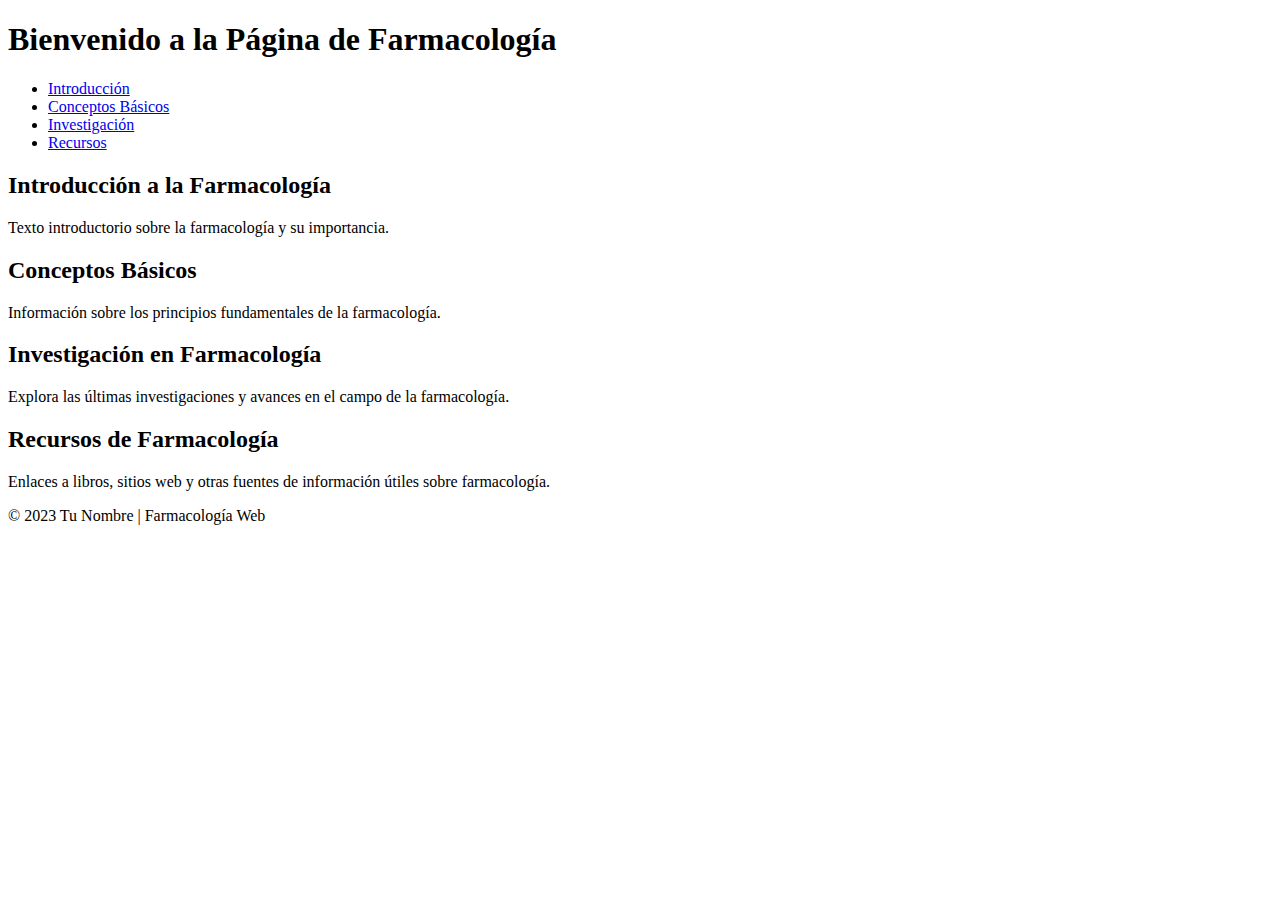
==== index.html @ 1720c85e "Create index.html" ====
<!DOCTYPE html>
<html lang="es">
<head>
    <meta charset="UTF-8">
    <meta name="viewport" content="width=device-width, initial-scale=1.0">
    <title>Farmacología Web</title>
    <link rel="stylesheet" href="styles.css">
</head>
<body>
    <header>
        <h1>Bienvenido a la Página de Farmacología</h1>
        <nav>
            <ul>
                <li><a href="#seccion1">Introducción</a></li>
                <li><a href="#seccion2">Conceptos Básicos</a></li>
                <li><a href="#seccion3">Investigación</a></li>
                <li><a href="#seccion4">Recursos</a></li>
            </ul>
        </nav>
    </header>

    <main>
        <section id="seccion1">
            <h2>Introducción a la Farmacología</h2>
            <p>Texto introductorio sobre la farmacología y su importancia.</p>
        </section>

        <section id="seccion2">
            <h2>Conceptos Básicos</h2>
            <p>Información sobre los principios fundamentales de la farmacología.</p>
        </section>

        <section id="seccion3">
            <h2>Investigación en Farmacología</h2>
            <p>Explora las últimas investigaciones y avances en el campo de la farmacología.</p>
        </section>

        <section id="seccion4">
            <h2>Recursos de Farmacología</h2>
            <p>Enlaces a libros, sitios web y otras fuentes de información útiles sobre farmacología.</p>
        </section>
    </main>

    <footer>
        <p>&copy; 2023 Tu Nombre | Farmacología Web</p>
    </footer>
</body>
</html>
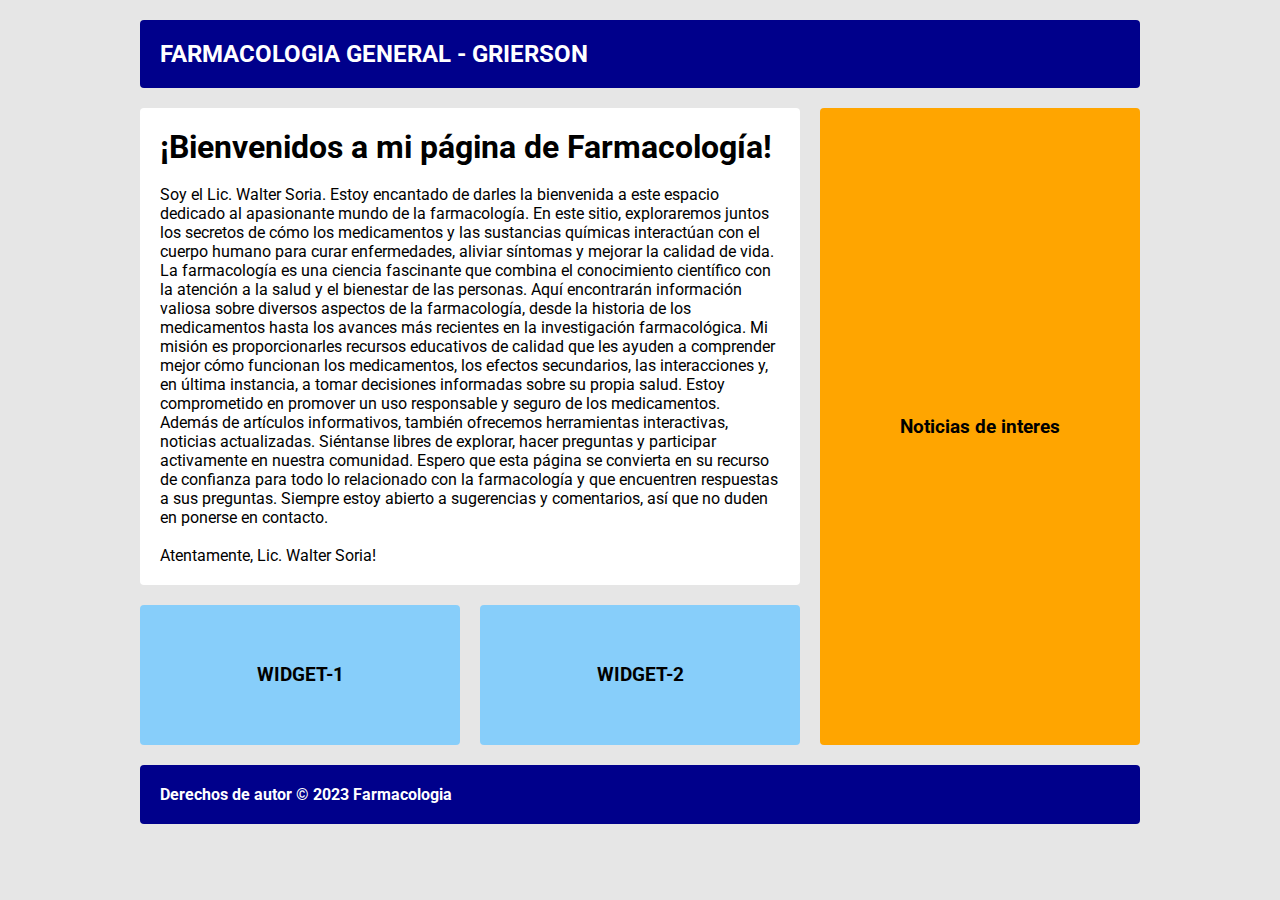
==== commit 631d092d: "Comienzo del desarrollo de la pagina." ====
--- a/index.html
+++ b/index.html
@@ -1,48 +1,67 @@
 <!DOCTYPE html>
 <html lang="es">
-<head>
-    <meta charset="UTF-8">
-    <meta name="viewport" content="width=device-width, initial-scale=1.0">
-    <title>Farmacología Web</title>
-    <link rel="stylesheet" href="styles.css">
-</head>
-<body>
-    <header>
-        <h1>Bienvenido a la Página de Farmacología</h1>
-        <nav>
-            <ul>
-                <li><a href="#seccion1">Introducción</a></li>
-                <li><a href="#seccion2">Conceptos Básicos</a></li>
-                <li><a href="#seccion3">Investigación</a></li>
-                <li><a href="#seccion4">Recursos</a></li>
-            </ul>
-        </nav>
-    </header>
-
-    <main>
-        <section id="seccion1">
-            <h2>Introducción a la Farmacología</h2>
-            <p>Texto introductorio sobre la farmacología y su importancia.</p>
-        </section>
-
-        <section id="seccion2">
-            <h2>Conceptos Básicos</h2>
-            <p>Información sobre los principios fundamentales de la farmacología.</p>
-        </section>
-
-        <section id="seccion3">
-            <h2>Investigación en Farmacología</h2>
-            <p>Explora las últimas investigaciones y avances en el campo de la farmacología.</p>
-        </section>
-
-        <section id="seccion4">
-            <h2>Recursos de Farmacología</h2>
-            <p>Enlaces a libros, sitios web y otras fuentes de información útiles sobre farmacología.</p>
-        </section>
-    </main>
-
-    <footer>
-        <p>&copy; 2023 Tu Nombre | Farmacología Web</p>
-    </footer>
-</body>
-</html>
+    <head>
+        <meta charset="UTF-8">
+        <meta http-equiv="X-UA-Compatible" content="IE=edge">
+        <meta name="viewport" content="width=device-width, initial-scale=1.0">
+        <link rel="stylesheet" href="./css/estilos.css">
+        <link
+            href="https://fonts.googleapis.com/css2?family=Roboto:wght@100;400&display=swap"
+            rel="stylesheet">
+        <title>Farmacologia</title>
+    </head>
+    <body>
+        <div class="contenedor">
+            <header class="encabezado">
+                <h2>FARMACOLOGIA GENERAL - GRIERSON</h2>
+            </header>
+            <main class="contenido">
+                <h1>¡Bienvenidos a mi página de Farmacología!</h1>
+                <br>
+                <p>
+                    Soy el Lic. Walter Soria. Estoy encantado de darles la
+                    bienvenida a este espacio dedicado al apasionante mundo de
+                    la farmacología. En este sitio, exploraremos juntos los
+                    secretos de cómo los medicamentos y las sustancias químicas
+                    interactúan con el cuerpo humano para curar enfermedades,
+                    aliviar síntomas y mejorar la calidad de vida.
+                    La farmacología es una ciencia fascinante que combina el
+                    conocimiento científico con la atención a la salud y el
+                    bienestar de las personas. Aquí encontrarán información
+                    valiosa sobre diversos aspectos de la farmacología, desde la
+                    historia de los medicamentos hasta los avances más recientes
+                    en la investigación farmacológica.
+                    Mi misión es proporcionarles recursos educativos de calidad
+                    que les ayuden a comprender mejor cómo funcionan los
+                    medicamentos, los efectos secundarios, las interacciones y,
+                    en última instancia, a tomar decisiones informadas sobre su
+                    propia salud. Estoy comprometido en promover un uso
+                    responsable y seguro de los medicamentos.
+                    Además de artículos informativos, también ofrecemos
+                    herramientas interactivas, noticias actualizadas. Siéntanse
+                    libres de explorar, hacer preguntas y participar activamente
+                    en nuestra comunidad.
+                    Espero que esta página se convierta en su recurso de
+                    confianza para todo lo relacionado con la farmacología y que
+                    encuentren respuestas a sus preguntas. Siempre estoy abierto
+                    a sugerencias y comentarios, así que no duden en ponerse en
+                    contacto.
+                    <br><br>
+                    Atentamente, Lic. Walter Soria!
+                </p>
+            </main>
+            <aside class="sidebar">
+                <h3>Noticias de interes</h3>
+            </aside>
+            <div class="widget-1">
+                <h3>WIDGET-1</h3>
+            </div>
+            <div class="widget-2">
+                <h3>WIDGET-2</h3>
+            </div>
+            <footer class="pie">
+                <h4 class="copyright">Derechos de autor &copy; 2023 Farmacologia</h4>
+            </footer>
+        </div>
+    </body>
+</html>--- a/css/estilos.css
+++ b/css/estilos.css
@@ -0,0 +1,103 @@
+*{
+    margin: 0;
+    padding: 0;
+}
+body{
+    background: rgb(230,230,230);
+    color: #000;
+    font-family: 'Roboto', sans-serif;
+}
+
+.contenedor{
+    width: 90%;
+    max-width: 1000px; /*ancho máximo de la página*/
+    margin: 20px auto; /*auto permite centrar nuestra página en forma horizontal*/
+    display: grid;
+    gap: 20px; /*nos ahorramos tenes que poner márgenes entre los elementos*/
+
+    /*3 columnas: contenido (con 2 widgets) + sidebar*/
+    grid-template-columns: repeat(3,1fr);
+
+    /*4 filas: header, contenido, widgets, footer*/
+    grid-template-rows: repeat(4, auto);
+
+    grid-template-areas: "encabezado encabezado encabezado"
+                        "contenido contenido sidebar"
+                        "widget-1 widget-2 sidebar"
+                        "pie pie pie";
+}
+
+.contenedor > div,
+.contenedor .encabezado,
+.contenedor .contenido,
+.contenedor .sidebar,
+.contenedor .pie {
+    padding: 20px;
+    border-radius: 4px;
+}
+
+.contenedor .encabezado{
+    background: darkblue;
+    color: #fff;
+    grid-area: encabezado; 
+}
+
+.contenedor .contenido{
+    background: #fff;
+    grid-area: contenido; 
+}
+
+.contenedor .sidebar{
+    background: orange;
+    /*utilizamos flexbox para alinear el contenido*/
+    display: flex;
+    align-items: center;
+    justify-content: center;
+    grid-area: sidebar; 
+}
+
+.contenedor .widget-1,
+.contenedor .widget-2{
+    background: lightskyblue;
+    color: #000;
+    height: 100px;
+    /*utilizamos flexbox para alinear el contenido*/
+    display: flex;
+    align-items: center;
+    justify-content: center;
+}
+
+.contenedor .widget-1{
+    grid-area: widget-1; 
+}
+
+.contenedor .widget-2{
+    grid-area: widget-2; 
+}
+
+.contenedor .pie{
+    background: darkblue;
+    color: #fff;
+    grid-area: pie; 
+}
+
+@media screen and (max-width: 768px){
+    .contenedor{
+        grid-template-areas: "encabezado encabezado encabezado"
+                            "contenido contenido contenido"
+                            "sidebar sidebar sidebar"
+                            "widget-1 widget-1 widget-2"
+                            "pie pie pie";
+    }
+}
+
+@media screen and (max-width: 450px){
+    .contenedor{
+        grid-template-areas: "encabezado encabezado encabezado"
+                            "contenido contenido contenido"
+                            "widget-1 widget-1 widget-1"
+                            "widget-2 widget-2 widget-2"
+                            "sidebar sidebar sidebar"
+                            "pie pie pie";
+    }
+}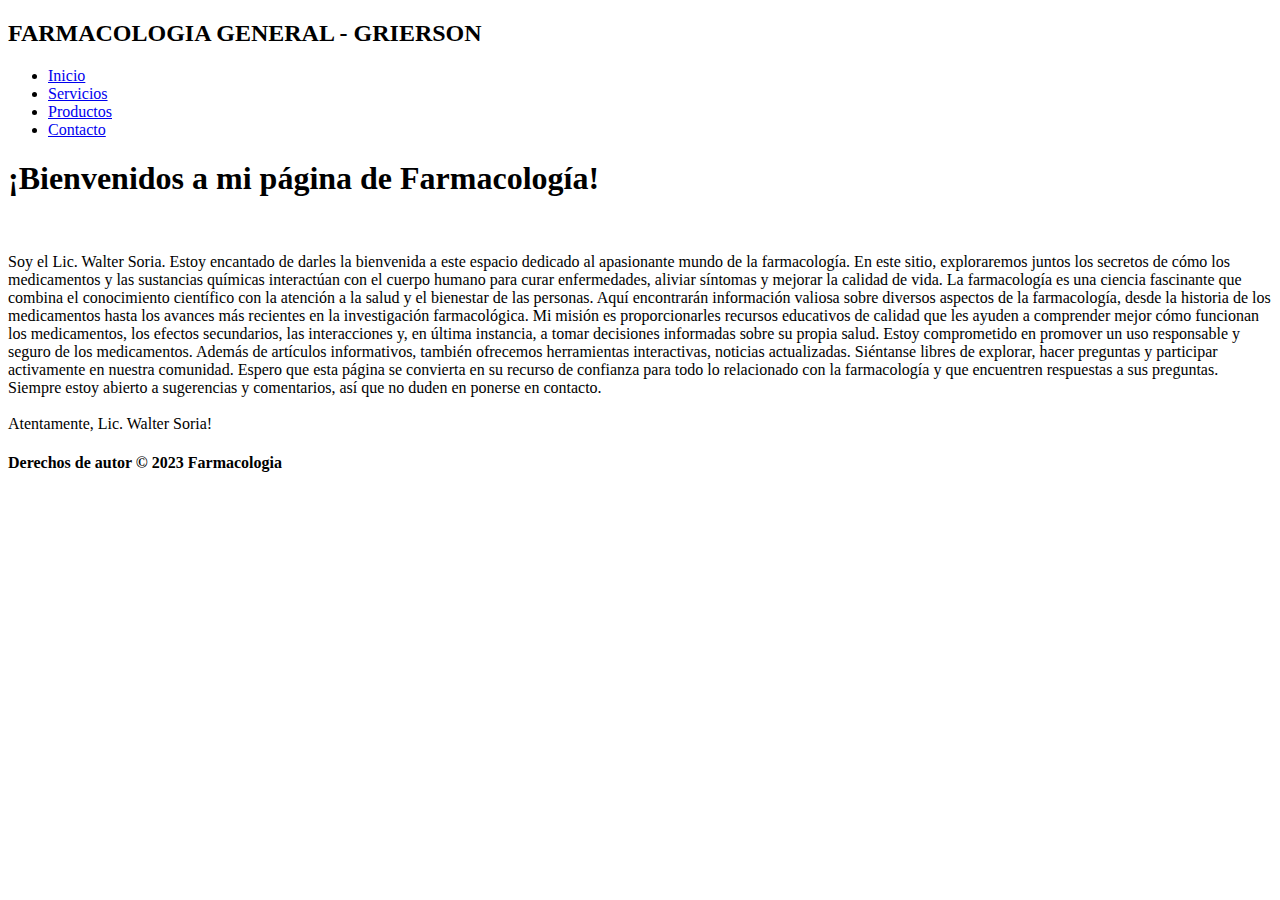
==== commit a8ca3978: "cambios en general en el index.html" ====
--- a/index.html
+++ b/index.html
@@ -1,22 +1,28 @@
 <!DOCTYPE html>
 <html lang="es">
-    <head>
-        <meta charset="UTF-8">
-        <meta http-equiv="X-UA-Compatible" content="IE=edge">
-        <meta name="viewport" content="width=device-width, initial-scale=1.0">
-        <link rel="stylesheet" href="./css/estilos.css">
-        <link
-            href="https://fonts.googleapis.com/css2?family=Roboto:wght@100;400&display=swap"
-            rel="stylesheet">
-        <title>Farmacologia</title>
-    </head>
-    <body>
-        <div class="contenedor">
-            <header class="encabezado">
-                <h2>FARMACOLOGIA GENERAL - GRIERSON</h2>
-            </header>
-            <main class="contenido">
-                <h1>¡Bienvenidos a mi página de Farmacología!</h1>
+<head>
+    <meta charset="UTF-8">
+    <meta name="viewport" content="width=device-width, initial-scale=1.0">
+    <title>Mi Página Web</title>
+    <link rel="stylesheet" href="estilo.css">
+</head>
+<body>
+    <header>
+        <!-- Contenido del encabezado -->
+        <h2>FARMACOLOGIA GENERAL - GRIERSON</h2>
+        <nav>
+            <ul>
+                <li><a href="#">Inicio</a></li>
+                <li><a href="#">Servicios</a></li>
+                <li><a href="#">Productos</a></li>
+                <li><a href="#">Contacto</a></li>
+            </ul>
+        </nav>
+    </header>
+
+    <main>
+        <!-- Contenido principal -->
+        <h1>¡Bienvenidos a mi página de Farmacología!</h1>
                 <br>
                 <p>
                     Soy el Lic. Walter Soria. Estoy encantado de darles la
@@ -48,20 +54,11 @@
                     contacto.
                     <br><br>
                     Atentamente, Lic. Walter Soria!
-                </p>
-            </main>
-            <aside class="sidebar">
-                <h3>Noticias de interes</h3>
-            </aside>
-            <div class="widget-1">
-                <h3>WIDGET-1</h3>
-            </div>
-            <div class="widget-2">
-                <h3>WIDGET-2</h3>
-            </div>
-            <footer class="pie">
-                <h4 class="copyright">Derechos de autor &copy; 2023 Farmacologia</h4>
-            </footer>
-        </div>
-    </body>
-</html>+    </main>
+
+    <footer>
+        <!-- Contenido del pie de página -->
+        <h4 class="copyright">Derechos de autor &copy; 2023 Farmacologia</h4>
+    </footer>
+</body>
+</html>
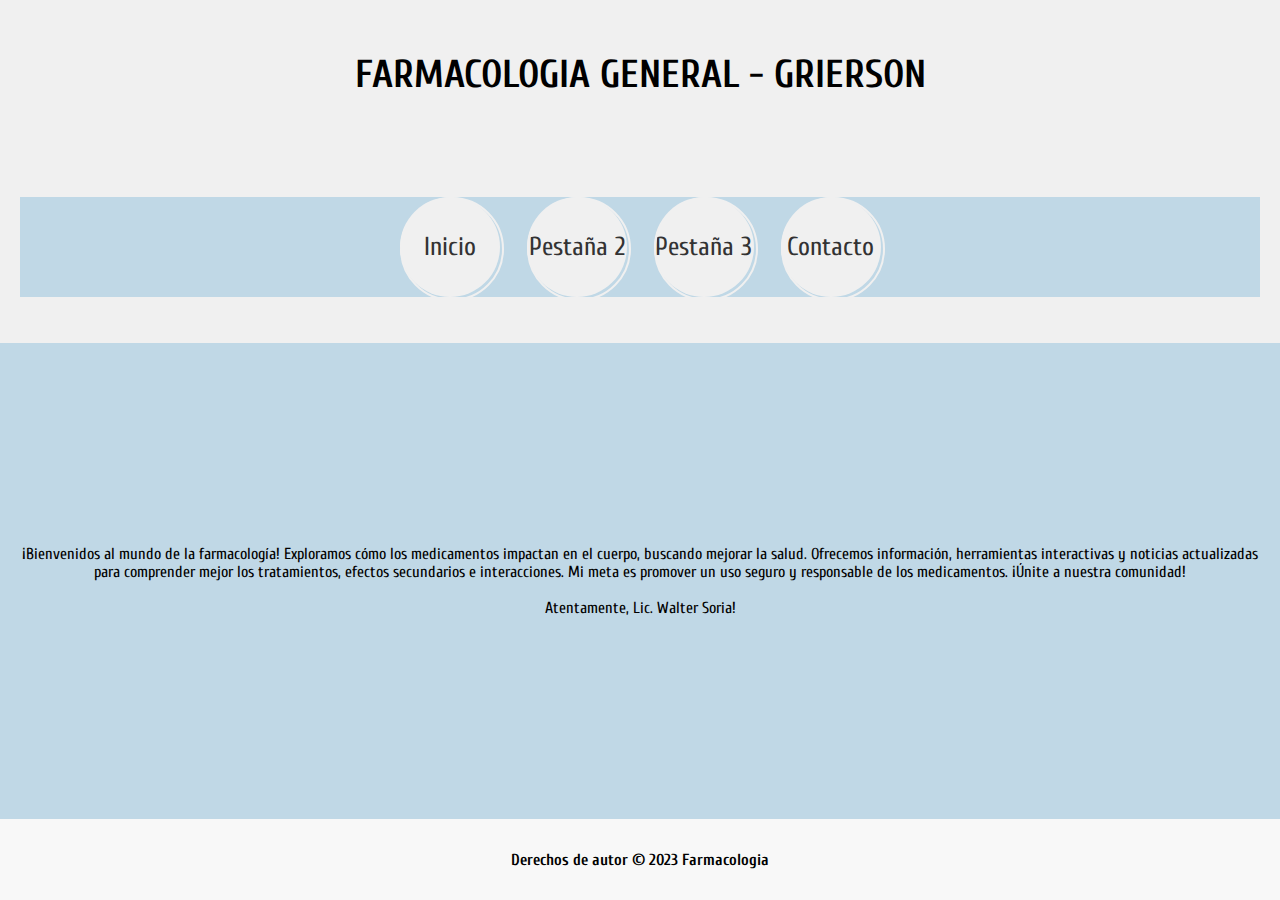
==== commit 0132dbd8: "cambios en html index contacto y css" ====
--- a/index.html
+++ b/index.html
@@ -1,64 +1,43 @@
 <!DOCTYPE html>
 <html lang="es">
-<head>
-    <meta charset="UTF-8">
-    <meta name="viewport" content="width=device-width, initial-scale=1.0">
-    <title>Mi Página Web</title>
-    <link rel="stylesheet" href="estilo.css">
-</head>
-<body>
-    <header>
-        <!-- Contenido del encabezado -->
-        <h2>FARMACOLOGIA GENERAL - GRIERSON</h2>
-        <nav>
-            <ul>
-                <li><a href="#">Inicio</a></li>
-                <li><a href="#">Servicios</a></li>
-                <li><a href="#">Productos</a></li>
-                <li><a href="#">Contacto</a></li>
-            </ul>
-        </nav>
-    </header>
+    <head>
+        <meta charset="UTF-8">
+        <meta name="viewport" content="width=device-width, initial-scale=1.0">
+        <title>Farmacologia</title>
+        <link rel="stylesheet" href="./css/estilo.css">
+        <link rel="stylesheet"href="https://fonts.googleapis.com/css?family=Cuprum:400,700"><!-- Para el estilo de fuente -->
+    </head>
+    <body>
+        <header>
+            <!-- Contenido del encabezado -->
+            <h2>FARMACOLOGIA GENERAL - GRIERSON</h2>
+            <nav>
+                <ul>
+                    <li><a href="./index.html">Inicio</a></li>
+                    <li><a href="#">Pestaña 2</a></li>
+                    <li><a href="#">Pestaña 3</a></li>
+                    <li><a href="./contacto.html">Contacto</a></li>
+                </ul>
+            </nav>
+        </header>
 
-    <main>
-        <!-- Contenido principal -->
-        <h1>¡Bienvenidos a mi página de Farmacología!</h1>
-                <br>
-                <p>
-                    Soy el Lic. Walter Soria. Estoy encantado de darles la
-                    bienvenida a este espacio dedicado al apasionante mundo de
-                    la farmacología. En este sitio, exploraremos juntos los
-                    secretos de cómo los medicamentos y las sustancias químicas
-                    interactúan con el cuerpo humano para curar enfermedades,
-                    aliviar síntomas y mejorar la calidad de vida.
-                    La farmacología es una ciencia fascinante que combina el
-                    conocimiento científico con la atención a la salud y el
-                    bienestar de las personas. Aquí encontrarán información
-                    valiosa sobre diversos aspectos de la farmacología, desde la
-                    historia de los medicamentos hasta los avances más recientes
-                    en la investigación farmacológica.
-                    Mi misión es proporcionarles recursos educativos de calidad
-                    que les ayuden a comprender mejor cómo funcionan los
-                    medicamentos, los efectos secundarios, las interacciones y,
-                    en última instancia, a tomar decisiones informadas sobre su
-                    propia salud. Estoy comprometido en promover un uso
-                    responsable y seguro de los medicamentos.
-                    Además de artículos informativos, también ofrecemos
-                    herramientas interactivas, noticias actualizadas. Siéntanse
-                    libres de explorar, hacer preguntas y participar activamente
-                    en nuestra comunidad.
-                    Espero que esta página se convierta en su recurso de
-                    confianza para todo lo relacionado con la farmacología y que
-                    encuentren respuestas a sus preguntas. Siempre estoy abierto
-                    a sugerencias y comentarios, así que no duden en ponerse en
-                    contacto.
-                    <br><br>
-                    Atentamente, Lic. Walter Soria!
-    </main>
+        <main>
+            <!-- Contenido principal -->
+            <p>
+                ¡Bienvenidos al mundo de la
+                farmacología! Exploramos cómo los medicamentos impactan en el
+                cuerpo, buscando mejorar la salud. Ofrecemos información,
+                herramientas interactivas y noticias actualizadas para
+                comprender mejor los tratamientos, efectos secundarios e
+                interacciones. Mi meta es promover un uso seguro y responsable
+                de los medicamentos. ¡Únite a nuestra comunidad!
+                <br><br>
+                Atentamente, Lic. Walter Soria!
+            </main>
 
-    <footer>
-        <!-- Contenido del pie de página -->
-        <h4 class="copyright">Derechos de autor &copy; 2023 Farmacologia</h4>
-    </footer>
-</body>
-</html>
+            <footer>
+                <!-- Contenido del pie de página -->
+                <h4 class="copyright">Derechos de autor &copy; 2023 Farmacologia</h4>
+            </footer>
+        </body>
+    </html>
--- a/css/estilo.css
+++ b/css/estilo.css
@@ -0,0 +1,198 @@
+/* ------------------------------ PAGINA INICIO -----------------------------  */
+
+/* *{
+    margin: 0;
+    padding: 0;
+}  */
+
+body {
+    margin: 0;
+    font-family: Arial, sans-serif;
+    background-color: #c0d8e6; /* Fondo celeste pastel */
+    font-family: 'Cuprum', sans-serif;
+}
+
+header {
+    background-color: #f0f0f0; /* Color de fondo del encabezado */
+    padding: 20px;
+    text-align: center;
+    font-size: 26px;
+    font-family: 'Cuprum', sans-serif;
+}
+
+main {
+    padding: 20px;
+    font-family: 'Cuprum', sans-serif;
+}
+
+footer {
+    background-color: #f0f0f0; /* Color de fondo del pie de página */
+    padding: 10px;
+    text-align: center;
+    font-family: 'Cuprum', sans-serif;
+}
+
+h1 {
+    text-align: center;
+    font-family: 'Cuprum', sans-serif;
+}
+
+/* SECCION DE CREACION Y ESTILOS DEL NAV */
+
+nav {
+    background-color: #c0d8e6; /* Fondo celeste pastel */
+    text-align: center;
+    margin-top: 100px;
+    font-family: 'Cuprum', sans-serif;
+}
+
+ul {
+    list-style: none;
+    padding: 0;
+}
+
+li {
+    display: inline-block;
+    margin: 0 10px;
+    position: relative;
+}
+
+a {
+    display: block;
+    width: 100px;
+    height: 100px;
+    line-height: 100px;
+    border-radius: 50%;
+    background-color: #f0f0f0; /* Color de fondo de los círculos */
+    color: #333;
+    text-decoration: none;
+    transition: transform 0.3s ease-in-out, background-color 0.3s ease-in-out;
+    font-family: 'Cuprum', sans-serif;
+}
+
+a:hover {
+    transform: scale(1.2);
+    background-color: #ccc; /* Cambio de color al hacer hover */
+}
+
+/* ANMACION PARAA EL NAV */
+
+/* Animación */
+a::before {
+    content: '';
+    position: absolute;
+    top: 0;
+    left: 0;
+    width: 100%;
+    height: 100%;
+    border-radius: 50%;
+    border: 2px solid #f0f0f0; /* Color del borde de los círculos */
+    animation: pulsate 2s ease-out infinite;
+}
+
+@keyframes pulsate {
+    0% {
+        transform: scale(0.8);
+        opacity: 0.5;
+    }
+    50% {
+        transform: scale(1);
+        opacity: 1;
+    }
+    100% {
+        transform: scale(0.8);
+        opacity: 0.5;
+    }
+}
+
+/* ------------------------------ PAGINA CONTACTO -----------------------------  */
+
+h1 {
+    text-align: center;
+    margin: 35px 0 20px 0 !important;
+    font-family: 'Cuprum', sans-serif;
+}
+
+body {
+    font-family: Arial, sans-serif; /* Cambia la fuente si prefieres otra */
+    margin: 0;
+    padding: 0;
+    display: flex;
+    flex-direction: column;
+    min-height: 100vh;
+    font-family: 'Cuprum', sans-serif;
+}
+
+main {
+    flex: 1;
+    display: flex;
+    justify-content: center;
+    align-items: center;
+    text-align: center;
+    font-family: 'Cuprum', sans-serif;
+}
+
+.container {
+    width: 80%;
+    font-family: 'Cuprum', sans-serif;
+}
+
+form {
+    background-color: #f2f2f2; /* Cambia el color del formulario si lo deseas */
+    padding: 20px;
+    border-radius: 8px;
+    box-shadow: 0 0 10px rgba(0, 0, 0, 0.1);
+    font-family: 'Cuprum', sans-serif;
+}
+
+.form-group {
+    margin-bottom: 20px;
+}
+
+/* .form-row {
+    display: flex;
+    justify-content:space-between;
+} */
+
+/* Estilos para los campos de nombre y email */
+input[type="text"],
+input[type="email"] {
+    width: 90%; /* Ocupará todo el ancho disponible */
+    padding: 15px; /* Aumenta el padding para hacerlos más grandes */
+    border-radius: 5px;
+    border: 1px solid #ccc;
+    font-size: 16px; /* Ajusta el tamaño de fuente */
+    margin-bottom: 10px; /* Espacio entre los campos */
+    display: block; /* Cambia la visualización a bloque */
+    justify-content: center;
+    font-family: 'Cuprum', sans-serif;
+}
+
+textarea.form-control {
+    width: 90%; /* Ocupará todo el ancho disponible */
+    padding: 15px; /* Aumenta el padding para hacerlos más grandes */
+    border-radius: 5px;
+    border: 1px solid #ccc;
+    font-size: 16px; /* Ajusta el tamaño de fuente */
+    margin-bottom: 10px; /* Espacio entre los campos */
+    display: block; /* Cambia la visualización a bloque */
+    justify-content: center;
+    font-family: 'Cuprum', sans-serif;
+}
+
+.btn {
+    padding: 10px 20px;
+    border: none;
+    border-radius: 5px;
+    cursor: pointer;
+    color: black;
+    background-color: #c0d8e6; /* Color del botón */
+    font-family: 'Cuprum', sans-serif;
+}
+
+footer {
+    background-color: #f8f8f8; /* Cambia el color del pie de página si lo deseas */
+    padding: 10px 0;
+    text-align: center;
+    font-family: 'Cuprum', sans-serif;
+}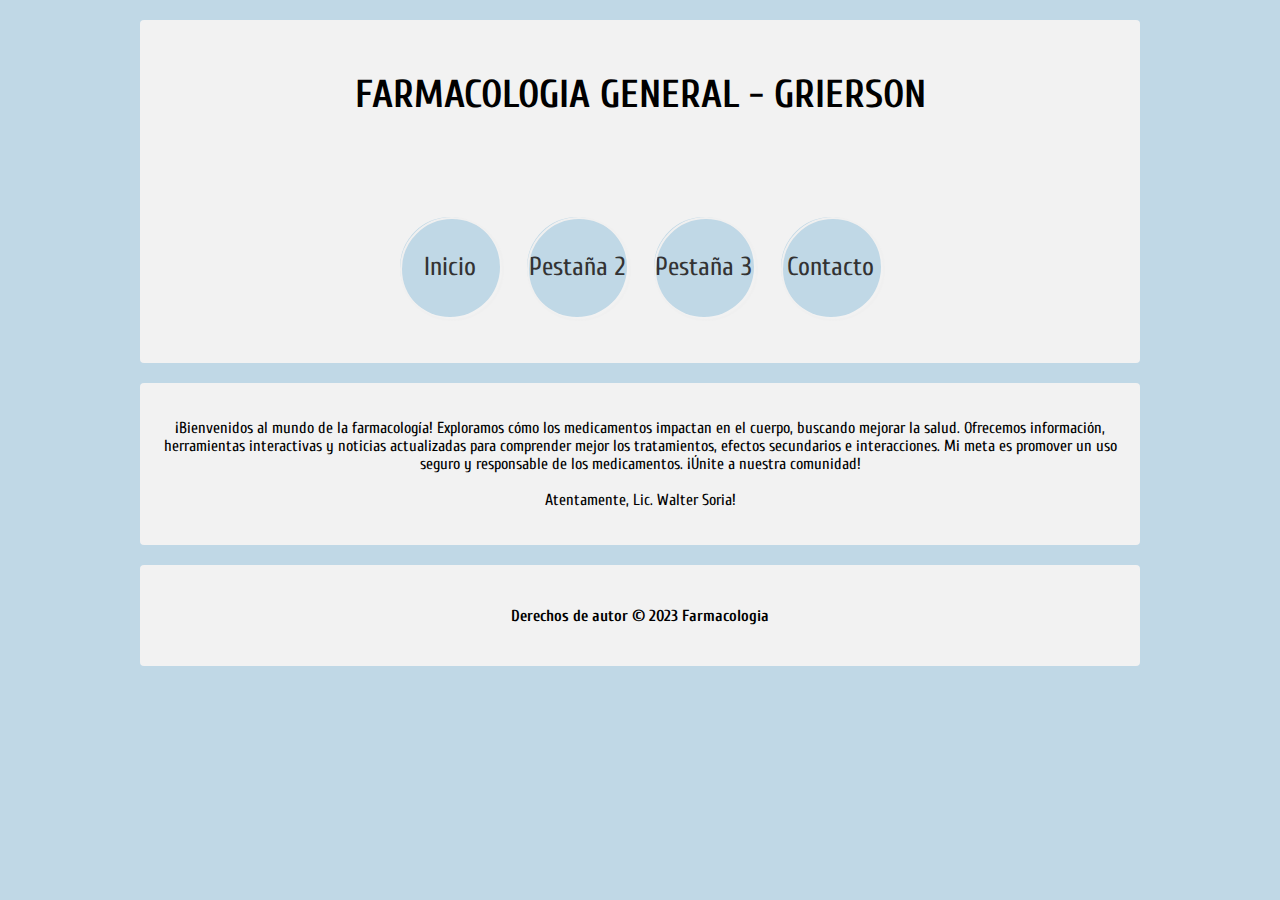
==== commit 888dc394: "se realiza grid responsive las pags index y contac" ====
--- a/index.html
+++ b/index.html
@@ -8,7 +8,8 @@
         <link rel="stylesheet"href="https://fonts.googleapis.com/css?family=Cuprum:400,700"><!-- Para el estilo de fuente -->
     </head>
     <body>
-        <header>
+        <div class="contenedor">
+            <header class="encabezado">
             <!-- Contenido del encabezado -->
             <h2>FARMACOLOGIA GENERAL - GRIERSON</h2>
             <nav>
@@ -19,11 +20,11 @@
                     <li><a href="./contacto.html">Contacto</a></li>
                 </ul>
             </nav>
-        </header>
+            </header>
 
-        <main>
-            <!-- Contenido principal -->
-            <p>
+            <main class="contenido">
+            <div class="box">
+                <p>
                 ¡Bienvenidos al mundo de la
                 farmacología! Exploramos cómo los medicamentos impactan en el
                 cuerpo, buscando mejorar la salud. Ofrecemos información,
@@ -33,11 +34,14 @@
                 de los medicamentos. ¡Únite a nuestra comunidad!
                 <br><br>
                 Atentamente, Lic. Walter Soria!
+                </p>
+            </div>
             </main>
 
-            <footer>
+            <footer class="pie">
                 <!-- Contenido del pie de página -->
                 <h4 class="copyright">Derechos de autor &copy; 2023 Farmacologia</h4>
             </footer>
-        </body>
+        </div>
+    </body>
     </html>
--- a/css/estilo.css
+++ b/css/estilo.css
@@ -40,7 +40,6 @@
 /* SECCION DE CREACION Y ESTILOS DEL NAV */
 
 nav {
-    background-color: #c0d8e6; /* Fondo celeste pastel */
     text-align: center;
     margin-top: 100px;
     font-family: 'Cuprum', sans-serif;
@@ -63,7 +62,7 @@
     height: 100px;
     line-height: 100px;
     border-radius: 50%;
-    background-color: #f0f0f0; /* Color de fondo de los círculos */
+    background-color: #c0d8e6; /* Color de fondo de los círculos */
     color: #333;
     text-decoration: none;
     transition: transform 0.3s ease-in-out, background-color 0.3s ease-in-out;
@@ -104,6 +103,175 @@
         opacity: 0.5;
     }
 }
+/* Se realiza la pagina con efectos Grid Responsive */
+.contenedor{
+    font-family: 'Cuprum', sans-serif;
+    width: 90%;
+    max-width: 1000px; /*ancho máximo de la página*/
+    margin: 20px auto; /*auto permite centrar nuestra página en forma horizontal*/
+    display: grid;
+    gap: 20px; /*nos ahorramos tenes que poner márgenes entre los elementos*/
+    /*3 columnas: contenido (con 2 widgets) + sidebar*/
+    grid-template-columns: repeat(3,1fr);
+    /*4 filas: header, contenido, widgets, footer*/
+    grid-template-rows: auto auto auto auto;
+    grid-template-areas:"encabezado encabezado encabezado"
+                        "contenido contenido contenido"
+                        "contenido contenido contenido"
+                        "pie pie pie";
+}
+
+.contenedor > div,
+.contenedor .encabezado,
+.contenedor .contenido,
+.contenedor .pie {
+    padding: 20px;
+    border-radius: 4px;
+    font-family: 'Cuprum', sans-serif;
+}
+
+.contenedor .encabezado{
+    background:#f2f2f2;
+    color: black;
+    grid-area: encabezado;
+    list-style: inside;
+}
+
+.contenedor .contenido{
+    background: #f2f2f2;
+    grid-area: contenido; 
+}
+
+.contenedor .pie{
+    background: #f2f2f2;
+    /* font-family:'Cormorant Garamond', serif; */
+    color: black;
+    grid-area: pie; 
+}
+
+@media screen and (max-width: 768px){
+    .contenedor{
+        grid-template-areas:"encabezado encabezado encabezado"
+                            "contenido contenido contenido"
+                            "contenido contenido contenido"
+                            "pie pie pie";
+    }
+}
+
+@media screen and (max-width: 450px){
+    .contenedor{
+        grid-template-areas:"encabezado encabezado encabezado"
+                            "contenido contenido contenido"
+                            "contenido contenido contenido"
+                            "pie pie pie";
+    }
+}
+
+header div.contenedor{
+    place-content: flex-start;
+
+}
+
+header div.contenedor nav {
+    width: 70%;
+    display: flex;
+    place-content: space-between;
+
+}
+
+#menu, #menu-check{
+    display: none;
+}
+
+@media only screen and (max-width: 900px){
+    header div.contenedor, hearder div.contenedor ul, header div.contenedor ul li{
+        display: inline;
+    }
+
+    header div.contenedor nav{
+        width: 100%;
+        display: inline;
+    }
+}
+
+@media only screen and (max-width:700px) {
+    header h1 {
+        margin: 0;
+    }
+
+    header hi a{
+        padding: 0;
+    }
+
+    header div.contenedor{
+        display: flex;
+        place-content: space-between;
+    }
+
+    #menu-check:not(:checked) ~ nav{
+        display: none;
+    }
+
+    #menu-check:checked ~ nav {
+        display: block;
+    }
+
+    #menu{
+        display: block;
+        color:black;
+        background-color: #f2f2f2;
+        font-size: 1.2em;
+        font-weight: bold;
+        border: 3px solid #f2f2f2;
+        border-radius: 0.3em;
+        position: absolute;
+        right: 0.5em;
+        top: 0.5em;
+        z-index: 9999;
+    }
+
+    #menu:hover{
+        color: black;
+        background: #f2f2f2;
+    }
+
+    #menu-cerrar{
+        display: none;
+    }
+
+    #menu-check:checked ~ label #menu-abrir{
+        display: none;
+    }
+
+    #menu-check:checked ~ label #menu-cerrar {
+        display: block;
+    }
+
+    header div.contenedor nav{
+        position: absolute;
+        top:0;
+        right: 0;
+        height: 100%;
+        background-color: #333;
+        padding-top: 0.5em;
+        padding-right: 1.5em;
+        opacity: 0.8;
+    }
+
+    header div.contenerdor nav ul a {
+        color: #f2f2f2;
+        background: none;
+    }
+
+    header div.contenedor nav ul, header div.contenedor nav ul li {
+        display: block;
+        text-align: right;
+    }
+
+    main{
+        text-align: center;
+    }
+}
 
 /* ------------------------------ PAGINA CONTACTO -----------------------------  */
 
@@ -195,4 +363,4 @@
     padding: 10px 0;
     text-align: center;
     font-family: 'Cuprum', sans-serif;
-}+}
